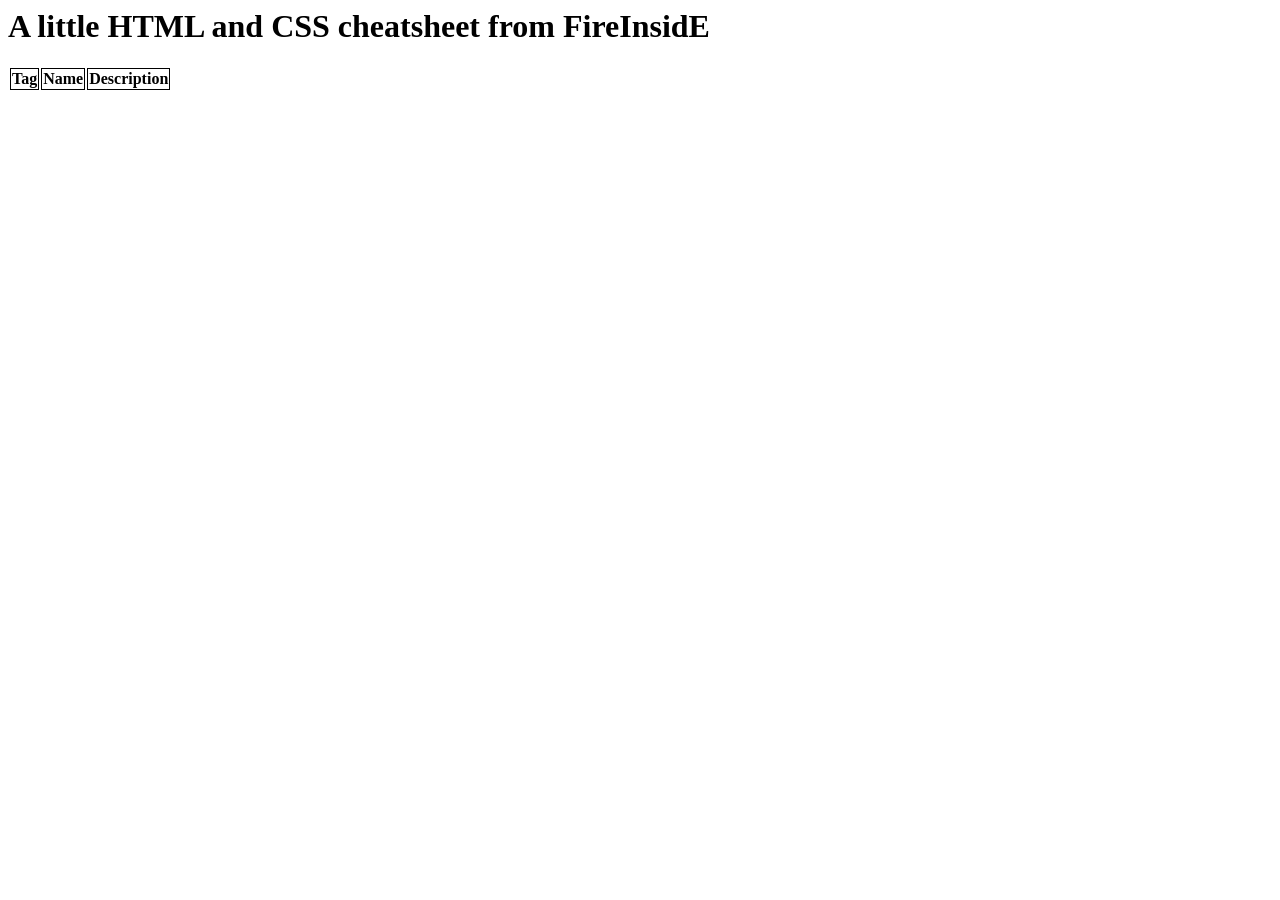
==== HTML-CSS/cheatsheet/index.html @ 14c548fc "Reorganise files" ====
<!-- https://www.codecademy.com/paths/full-stack-engineer-career-path/tracks/fscp-web-development-fundamentals/modules/fecp-challenge-project-build-your-own-cheat-sheet/projects/independent-project-html-documentation -->
<!-- 14.10.2021 -->

<html>
  <head>
    <title>A little HTML and CSS cheatsheet</title>
    <link href="style.css" rel="stylesheet">
  </head>

  <header>
    <h1>A little HTML and CSS cheatsheet from FireInsidE</h1>
  </header>

  <main>
    <table>
      <thead>
        <tr>
          <th>Tag</th>
          <th>Name</th>
          <th>Description</th>
        </tr>
      </thead>
      <tbody>
        <tr>
          
        </tr>
      </tbody>
    </table>    
  </main>
</html>
---- HTML-CSS/cheatsheet/style.css ----
h1 {
  size: 20px;
}

th {
  border: 1px solid black;
}
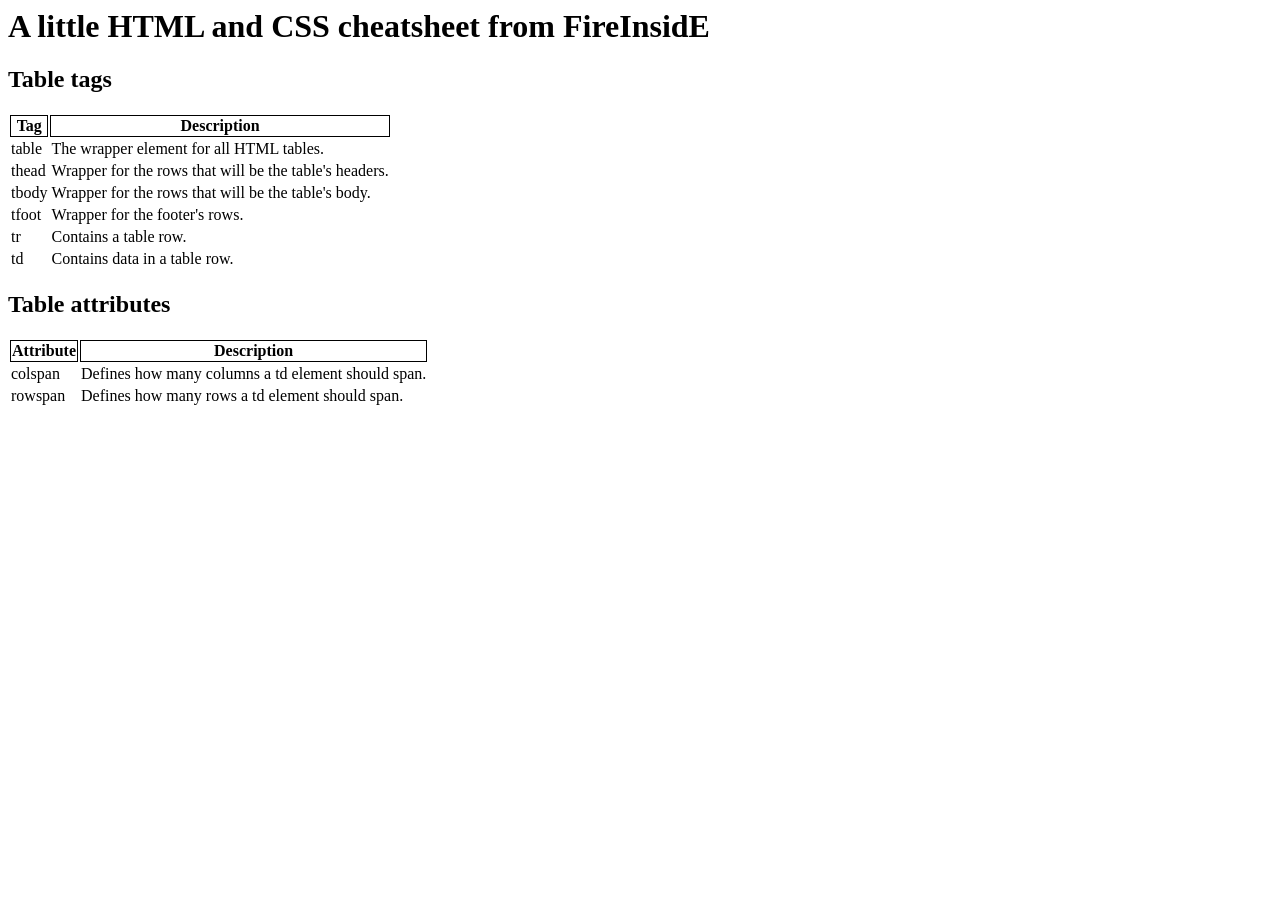
==== commit b7b5b95e: "Add basic tables to cheat sheet" ====
--- a/HTML-CSS/cheatsheet/index.html
+++ b/HTML-CSS/cheatsheet/index.html
@@ -12,19 +12,62 @@
   </header>
 
   <main>
+    <h2>Table tags</h2>
+
     <table>
       <thead>
         <tr>
-          <th>Tag</th>
-          <th>Name</th>
-          <th>Description</th>
+          <th>Tag</th><th>Description</th>
         </tr>
       </thead>
+
       <tbody>
         <tr>
-          
+          <td>table</td>
+          <td>The wrapper element for all HTML tables.</td>
+        </tr>
+        <tr>
+          <td>thead</td>
+          <td>Wrapper for the rows that will be the table's headers.</td>
+        </tr>
+        <tr>
+          <td>tbody</td>
+          <td>Wrapper for the rows that will be the table's body.</td>
+        </tr>
+        <tr>
+          <td>tfoot</td>
+          <td>Wrapper for the footer's rows.</td>
+        </tr>
+        <tr>
+          <td>tr</td>
+          <td>Contains a table row.</td>
+        </tr>
+        <tr>
+          <td>td</td>
+          <td>Contains data in a table row.</td>
         </tr>
       </tbody>
-    </table>    
+    </table>
+
+    <h2>Table attributes</h2>
+
+    <table>
+      <thead>
+        <tr>
+          <th>Attribute</th><th>Description</th>
+        </tr>
+      </thead>
+
+      <tbody>
+        <tr>
+          <td>colspan</td>
+          <td>Defines how many columns a td element should span.</td>
+        </tr>
+        <tr>
+          <td>rowspan</td>
+          <td>Defines how many rows a td element should span.</td>
+        </tr>
+      </tbody>
+    </table>
   </main>
 </html>
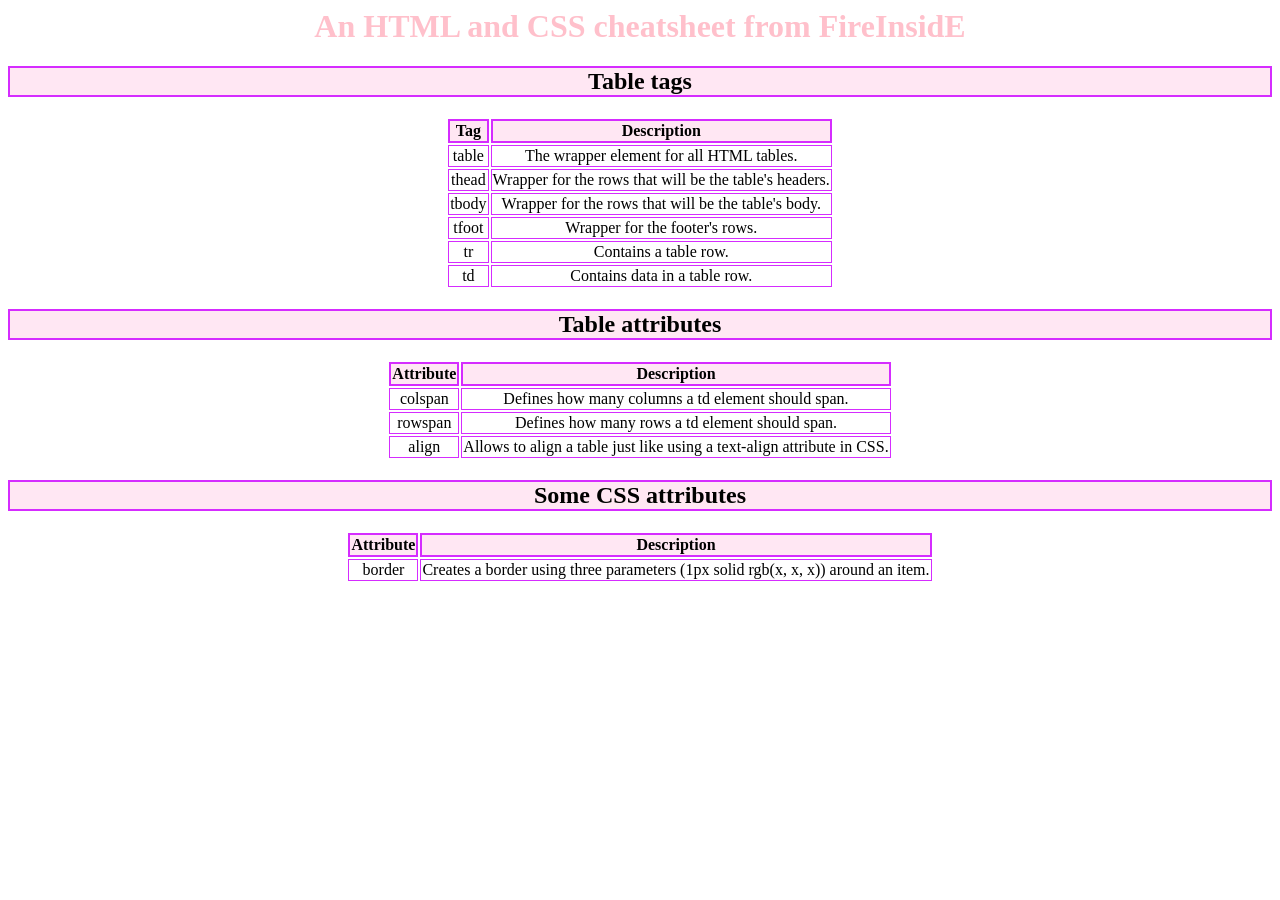
==== commit 235f080d: "Add CSS attributes data" ====
--- a/HTML-CSS/cheatsheet/index.html
+++ b/HTML-CSS/cheatsheet/index.html
@@ -3,18 +3,18 @@
 
 <html>
   <head>
-    <title>A little HTML and CSS cheatsheet</title>
+    <title>An HTML and CSS cheatsheet</title>
     <link href="style.css" rel="stylesheet">
   </head>
 
   <header>
-    <h1>A little HTML and CSS cheatsheet from FireInsidE</h1>
+    <h1>An HTML and CSS cheatsheet from FireInsidE</h1>
   </header>
 
   <main>
     <h2>Table tags</h2>
 
-    <table>
+    <table align="center">
       <thead>
         <tr>
           <th>Tag</th><th>Description</th>
@@ -51,7 +51,7 @@
 
     <h2>Table attributes</h2>
 
-    <table>
+    <table align="center">
       <thead>
         <tr>
           <th>Attribute</th><th>Description</th>
@@ -67,6 +67,27 @@
           <td>rowspan</td>
           <td>Defines how many rows a td element should span.</td>
         </tr>
+        <tr>
+          <td>align</td>
+          <td>Allows to align a table just like using a text-align attribute in CSS.</td>
+        </tr>
+      </tbody>
+    </table>
+
+    <h2>Some CSS attributes</h2>
+
+    <table align="center">
+      <thead>
+        <tr>
+          <th>Attribute</th><th>Description</th>
+        </tr>
+      </thead>
+
+      <tbody>
+        <tr>
+          <td>border</td>
+          <td>Creates a border using three parameters (1px solid rgb(x, x, x)) around an item.</td>
+        </tr>
       </tbody>
     </table>
   </main>
--- a/HTML-CSS/cheatsheet/style.css
+++ b/HTML-CSS/cheatsheet/style.css
@@ -1,7 +1,24 @@
+* {
+  text-align: center;
+  font-family: Consolas;
+  
+}
+
 h1 {
   size: 20px;
+  color: pink;
+}
+
+h2 {
+  border: 2px solid rgb(213, 44, 255);
+  background-color: rgb(255, 231, 243);
 }
 
 th {
-  border: 1px solid black;
+  border: 2px solid rgb(213, 44, 255);
+  background-color: rgb(255, 231, 243);
+}
+
+td {
+  border: 1px solid rgb(213, 44, 255);
 }
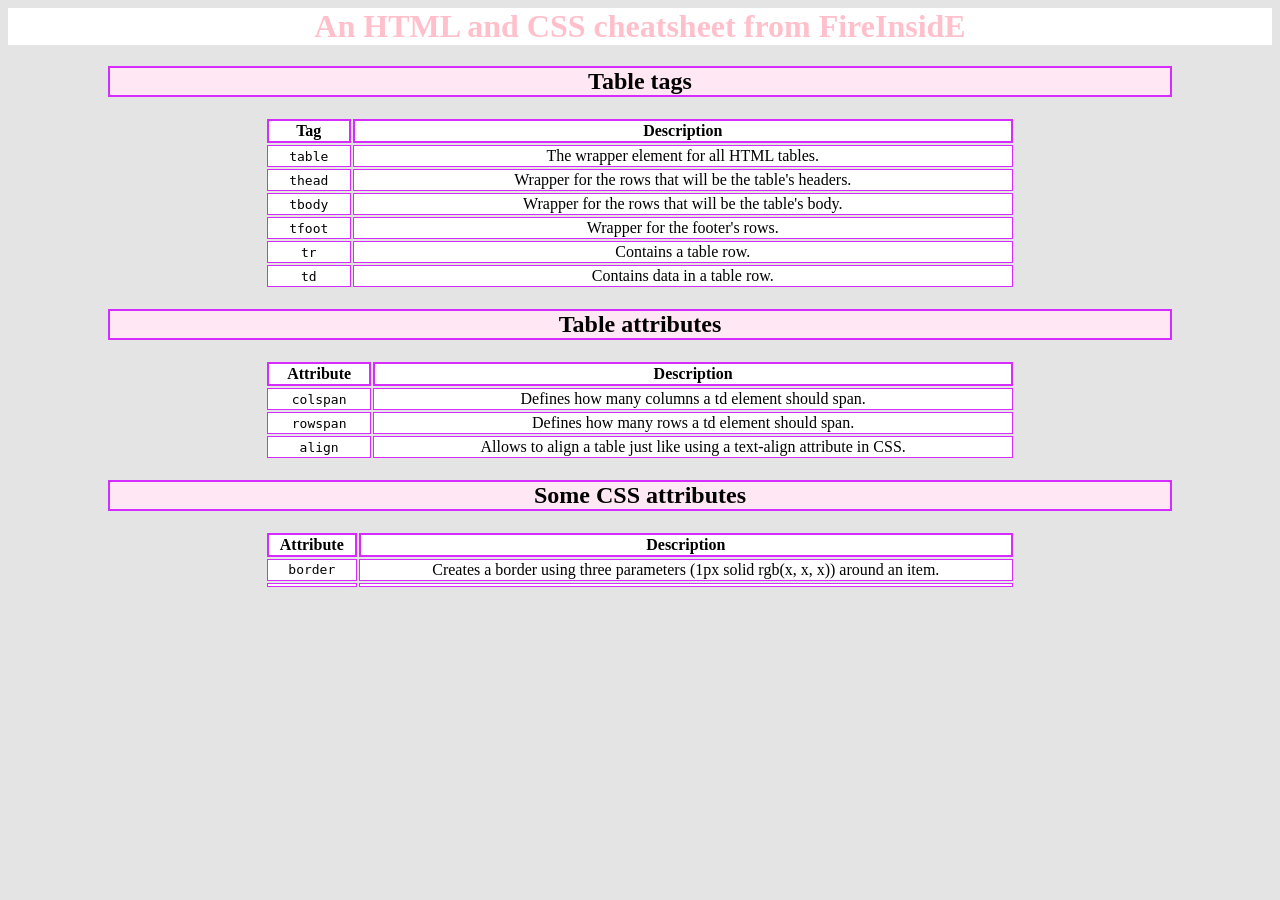
==== commit 9f4cc0f0: "Finish styling with more PINK" ====
--- a/HTML-CSS/cheatsheet/index.html
+++ b/HTML-CSS/cheatsheet/index.html
@@ -23,27 +23,27 @@
 
       <tbody>
         <tr>
-          <td>table</td>
+          <td class="tag">table</td>
           <td>The wrapper element for all HTML tables.</td>
         </tr>
         <tr>
-          <td>thead</td>
+          <td class="tag">thead</td>
           <td>Wrapper for the rows that will be the table's headers.</td>
         </tr>
         <tr>
-          <td>tbody</td>
+          <td class="tag">tbody</td>
           <td>Wrapper for the rows that will be the table's body.</td>
         </tr>
         <tr>
-          <td>tfoot</td>
+          <td class="tag">tfoot</td>
           <td>Wrapper for the footer's rows.</td>
         </tr>
         <tr>
-          <td>tr</td>
+          <td class="tag">tr</td>
           <td>Contains a table row.</td>
         </tr>
         <tr>
-          <td>td</td>
+          <td class="tag">td</td>
           <td>Contains data in a table row.</td>
         </tr>
       </tbody>
@@ -60,15 +60,15 @@
 
       <tbody>
         <tr>
-          <td>colspan</td>
+          <td class="tag">colspan</td>
           <td>Defines how many columns a td element should span.</td>
         </tr>
         <tr>
-          <td>rowspan</td>
+          <td class="tag">rowspan</td>
           <td>Defines how many rows a td element should span.</td>
         </tr>
         <tr>
-          <td>align</td>
+          <td class="tag">align</td>
           <td>Allows to align a table just like using a text-align attribute in CSS.</td>
         </tr>
       </tbody>
@@ -85,8 +85,12 @@
 
       <tbody>
         <tr>
-          <td>border</td>
+          <td class="tag">border</td>
           <td>Creates a border using three parameters (1px solid rgb(x, x, x)) around an item.</td>
+        </tr>
+        <tr>
+          <td class="tag"></td>
+          <td></td>
         </tr>
       </tbody>
     </table>
--- a/HTML-CSS/cheatsheet/style.css
+++ b/HTML-CSS/cheatsheet/style.css
@@ -1,24 +1,37 @@
 * {
   text-align: center;
   font-family: Consolas;
-  
+  background-color: rgb(228, 228, 228);
 }
 
 h1 {
   size: 20px;
   color: pink;
+  background-color: white;
 }
 
 h2 {
   border: 2px solid rgb(213, 44, 255);
   background-color: rgb(255, 231, 243);
+  margin-left: 100px;
+  margin-right: 100px;
+}
+
+table {
+  width: 750px;
 }
 
 th {
   border: 2px solid rgb(213, 44, 255);
-  background-color: rgb(255, 231, 243);
+  background-color: white;
 }
 
 td {
   border: 1px solid rgb(213, 44, 255);
+  background-color: white;
+}
+
+.tag {
+  font-family: monospace;
+  background-color: white;
 }
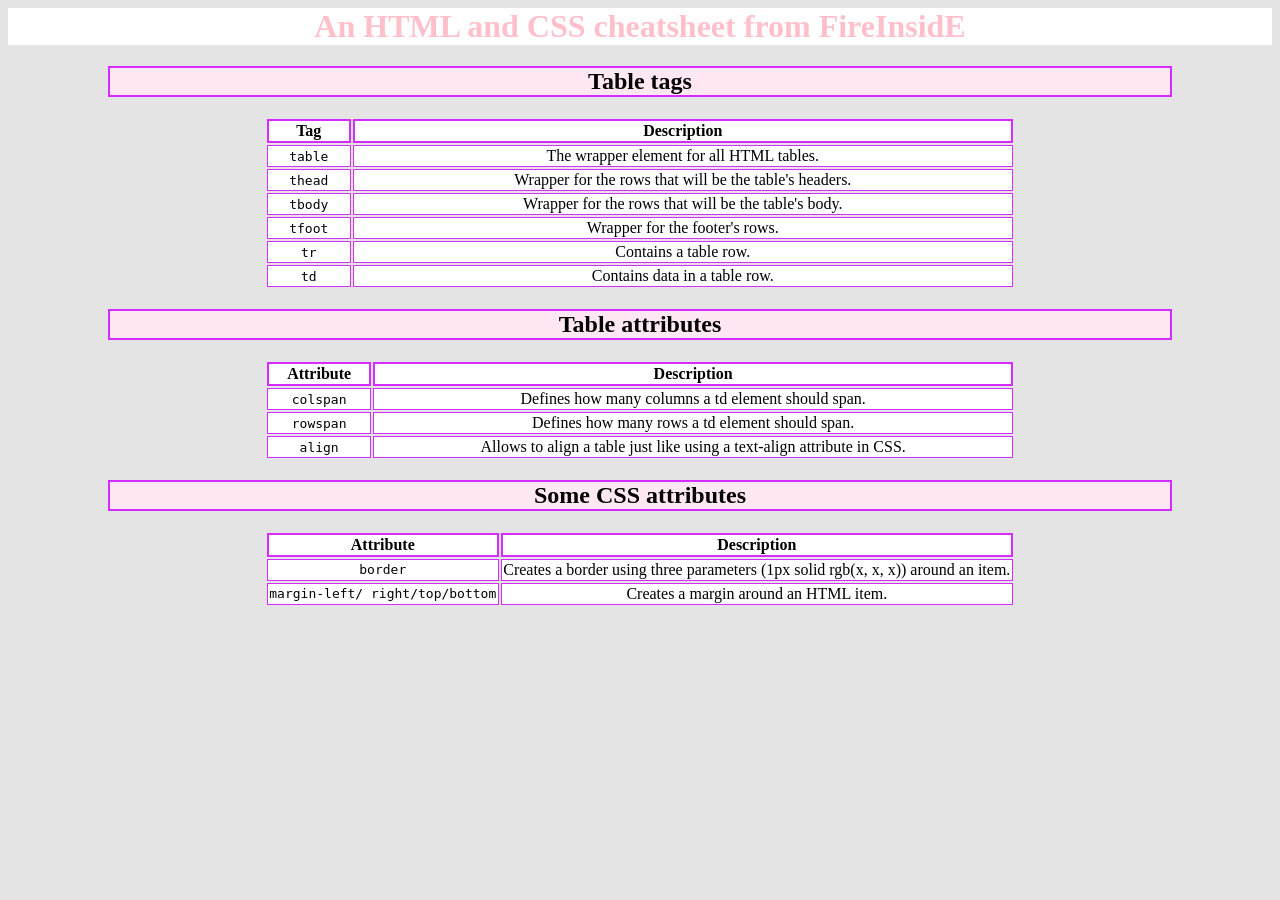
==== commit ef851b2c: "Add last data to last table" ====
--- a/HTML-CSS/cheatsheet/index.html
+++ b/HTML-CSS/cheatsheet/index.html
@@ -89,8 +89,9 @@
           <td>Creates a border using three parameters (1px solid rgb(x, x, x)) around an item.</td>
         </tr>
         <tr>
-          <td class="tag"></td>
-          <td></td>
+          <td class="tag">margin-left/
+                          right/top/bottom</td>
+          <td>Creates a margin around an HTML item.</td>
         </tr>
       </tbody>
     </table>
